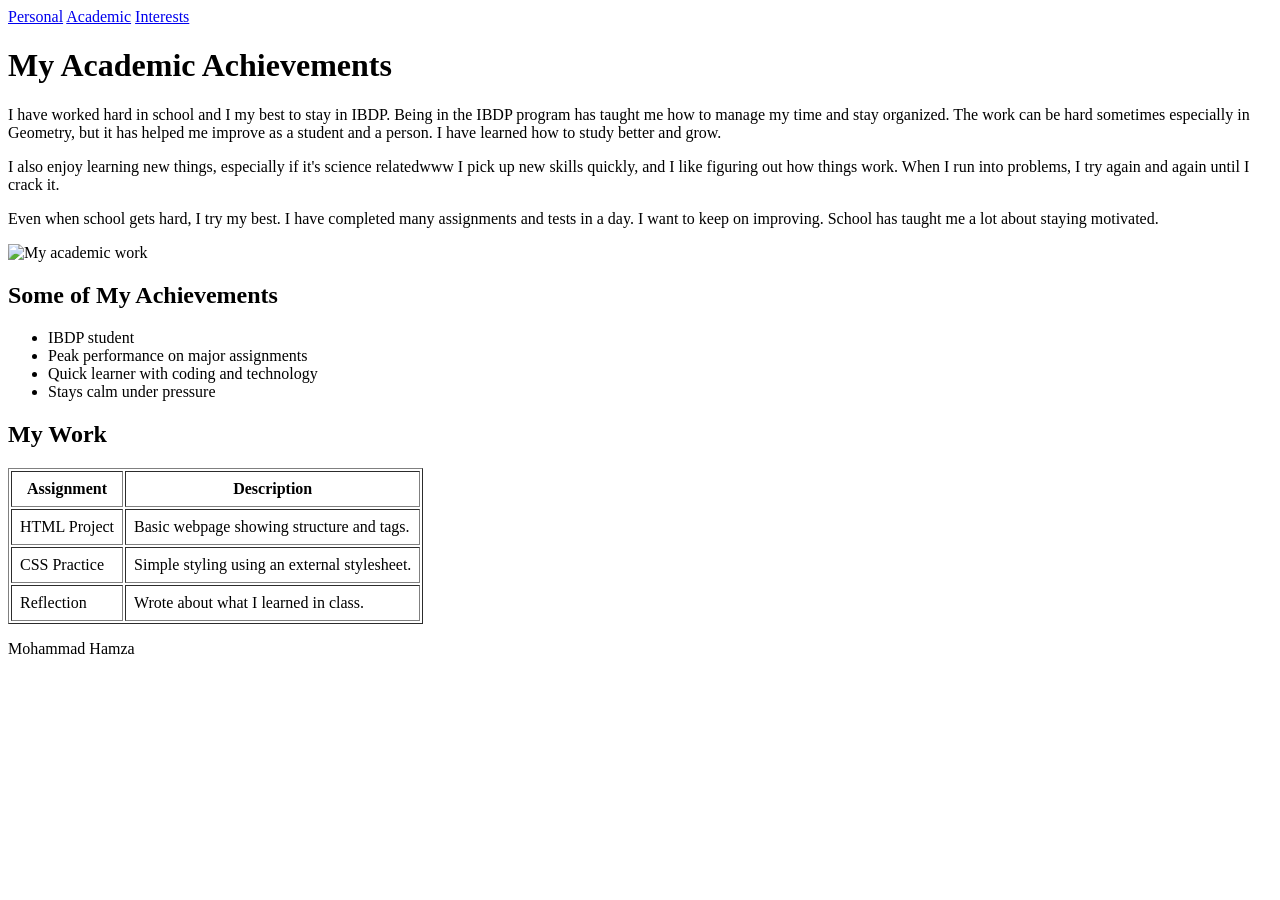
==== academics.html @ 6dab827c "Update navigation links in academics.html" ====
<!DOCTYPE html>
<html>
<head>
    <title>Academic Page</title>
    <link rel="stylesheet" type="text/css" href="style.css">
</head>

<body>

<nav>
    <a href="index.html">Personal</a>
    <a href="academics.html">Academic</a>
    <a href="interests.html">Interests</a>
</nav>


    <h1>My Academic Achievements</h1>

    <p>
        I have worked hard in school and I my best to stay in IBDP. 
        Being in the IBDP program has taught me how to manage my time and stay organized. 
        The work can be hard sometimes especially in Geometry, but it has helped me improve as a student and a person. 
        I have learned how to study better and grow.
    </p>

    <p>
        I also enjoy learning new things, especially if it's science relatedwww 
        I pick up new skills quickly, and I like figuring out how things work. 
        When I run into problems, I try again and again until I crack it. 
    </p>

    <p>
        Even when school gets hard, I try my best. 
        I have completed many assignments and tests in a day. 
        I want to keep on improving. 
        School has taught me a lot about staying motivated.
    </p>

    <img src="academic_photo.jpg" alt="My academic work" width="300">

    <h2>Some of My Achievements</h2>
    <ul>
        <li>IBDP student</li>
        <li>Peak performance on major assignments</li>
        <li>Quick learner with coding and technology</li>
        <li>Stays calm under pressure</li>
    </ul>

    <h2>My Work</h2>
    <table border="1" cellpadding="8">
        <tr>
            <th>Assignment</th>
            <th>Description</th>
        </tr>
        <tr>
            <td>HTML Project</td>
            <td>Basic webpage showing structure and tags.</td>
        </tr>
        <tr>
            <td>CSS Practice</td>
            <td>Simple styling using an external stylesheet.</td>
        </tr>
        <tr>
            <td>Reflection</td>
            <td>Wrote about what I learned in class.</td>
        </tr>
    </table>

    <footer>
        <p>Mohammad Hamza</p>
    </footer>

</body>
</html>
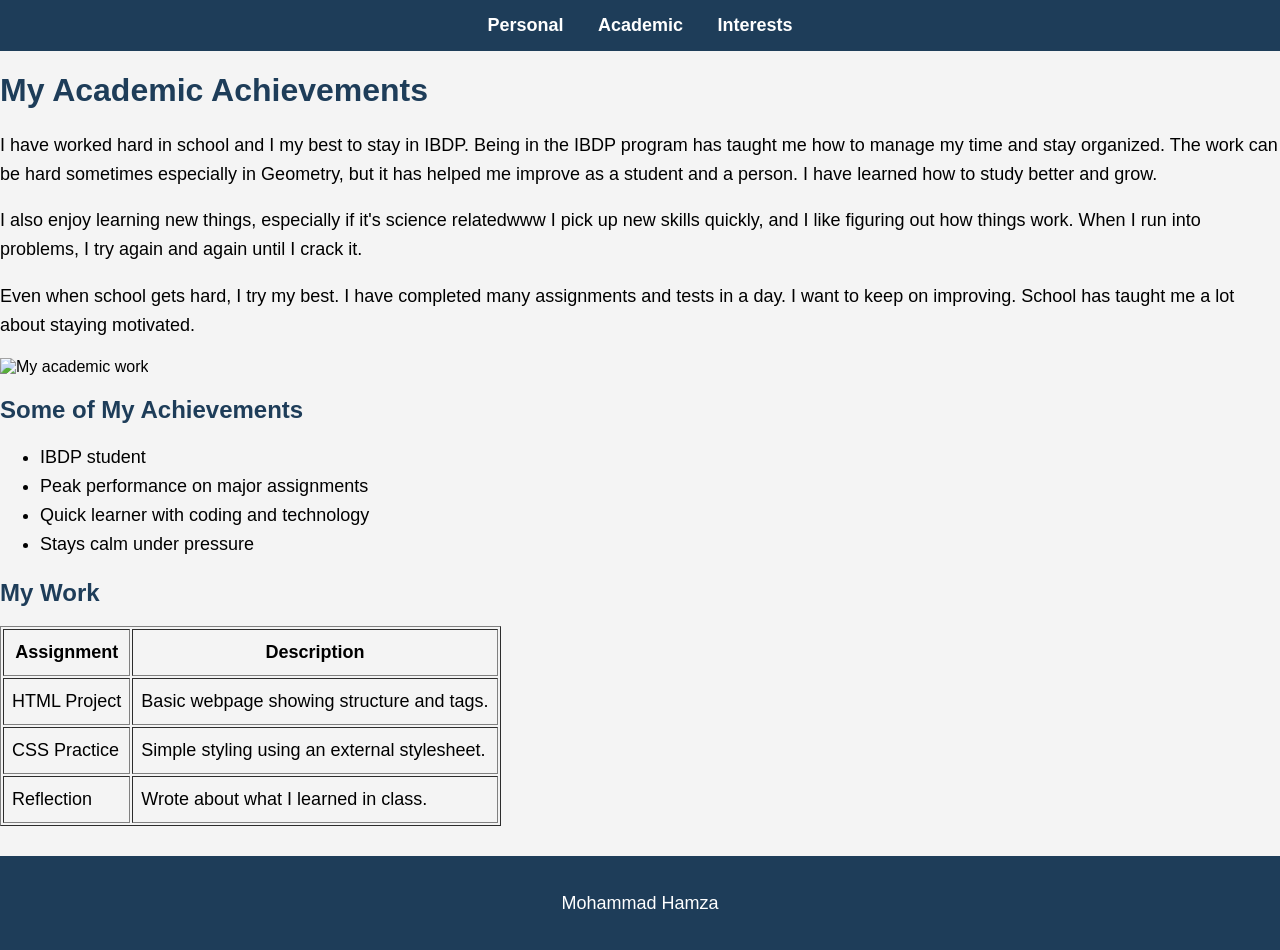
==== commit fae49717: "Update academic photo source to a stock image" ====
--- a/academics.html
+++ b/academics.html
@@ -36,7 +36,7 @@
         School has taught me a lot about staying motivated.
     </p>
 
-    <img src="academic_photo.jpg" alt="My academic work" width="300">
+    <img src="https://stock.adobe.com/search?k=studying" alt="My academic work" width="300">
 
     <h2>Some of My Achievements</h2>
     <ul>
--- a/style.css
+++ b/style.css
@@ -0,0 +1,50 @@
+body { 
+    font-family: Arial; 
+    background-color: #f4f4f4;
+    margin: 0;
+}
+
+nav {
+    background-color: #1e3d59;
+    padding: 15px;
+    text-align: center;
+}
+
+nav a { 
+    margin: 15px; 
+    text-decoration: none; 
+    color: white; 
+    font-weight: bold; 
+    font-size: 18px;
+}
+
+nav a:hover {
+    color: #ffcc00;
+}
+
+h1, h2 {
+    color: #1e3d59;
+}
+
+p, ul, table {
+    font-size: 18px;
+    line-height: 1.6;
+}
+
+section {
+    background: white;
+    padding: 25px;
+    margin: 30px auto;
+    width: 80%;
+    border-radius: 10px;
+    box-shadow: 0 0 10px rgba(0,0,0,0.15);
+    border-left: 8px solid #1e3d59;
+}
+
+footer {
+    text-align: center;
+    padding: 15px;
+    background-color: #1e3d59;
+    color: white;
+    margin-top: 30px;
+}
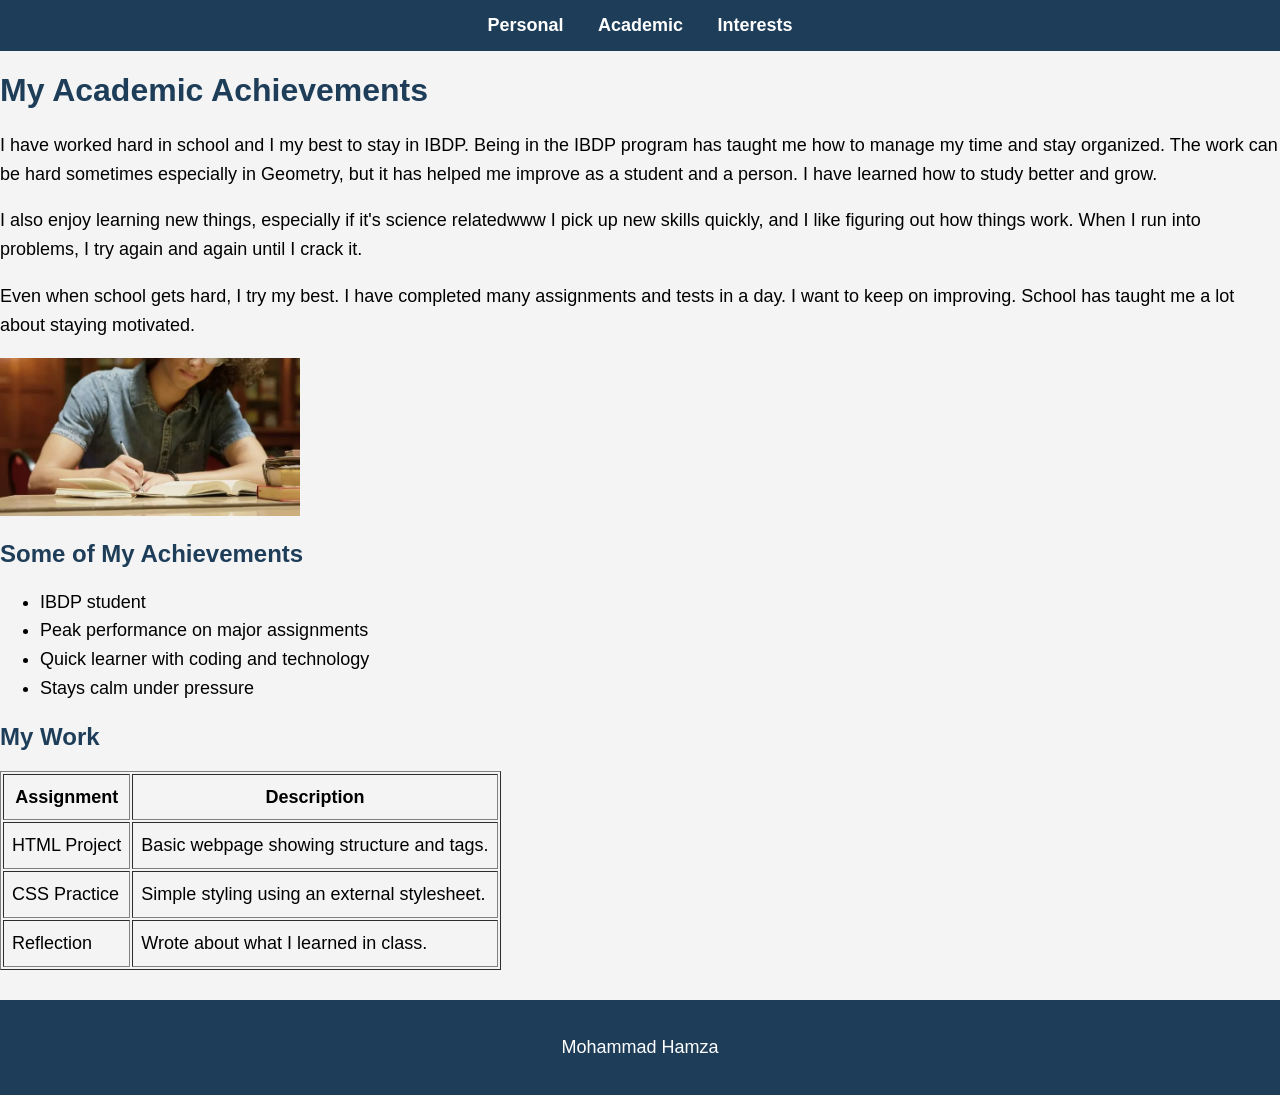
==== commit 838d6af9: "Update image source to a relative path" ====
--- a/academics.html
+++ b/academics.html
@@ -36,7 +36,7 @@
         School has taught me a lot about staying motivated.
     </p>
 
-    <img src="https://stock.adobe.com/search?k=studying" alt="My academic work" width="300">
+    <img src="360_F_351683698_FxCMPiZNc9xpufBVYUBWDCMYQWTdLQYR.webp" alt="My academic work" width="300">
 
     <h2>Some of My Achievements</h2>
     <ul>
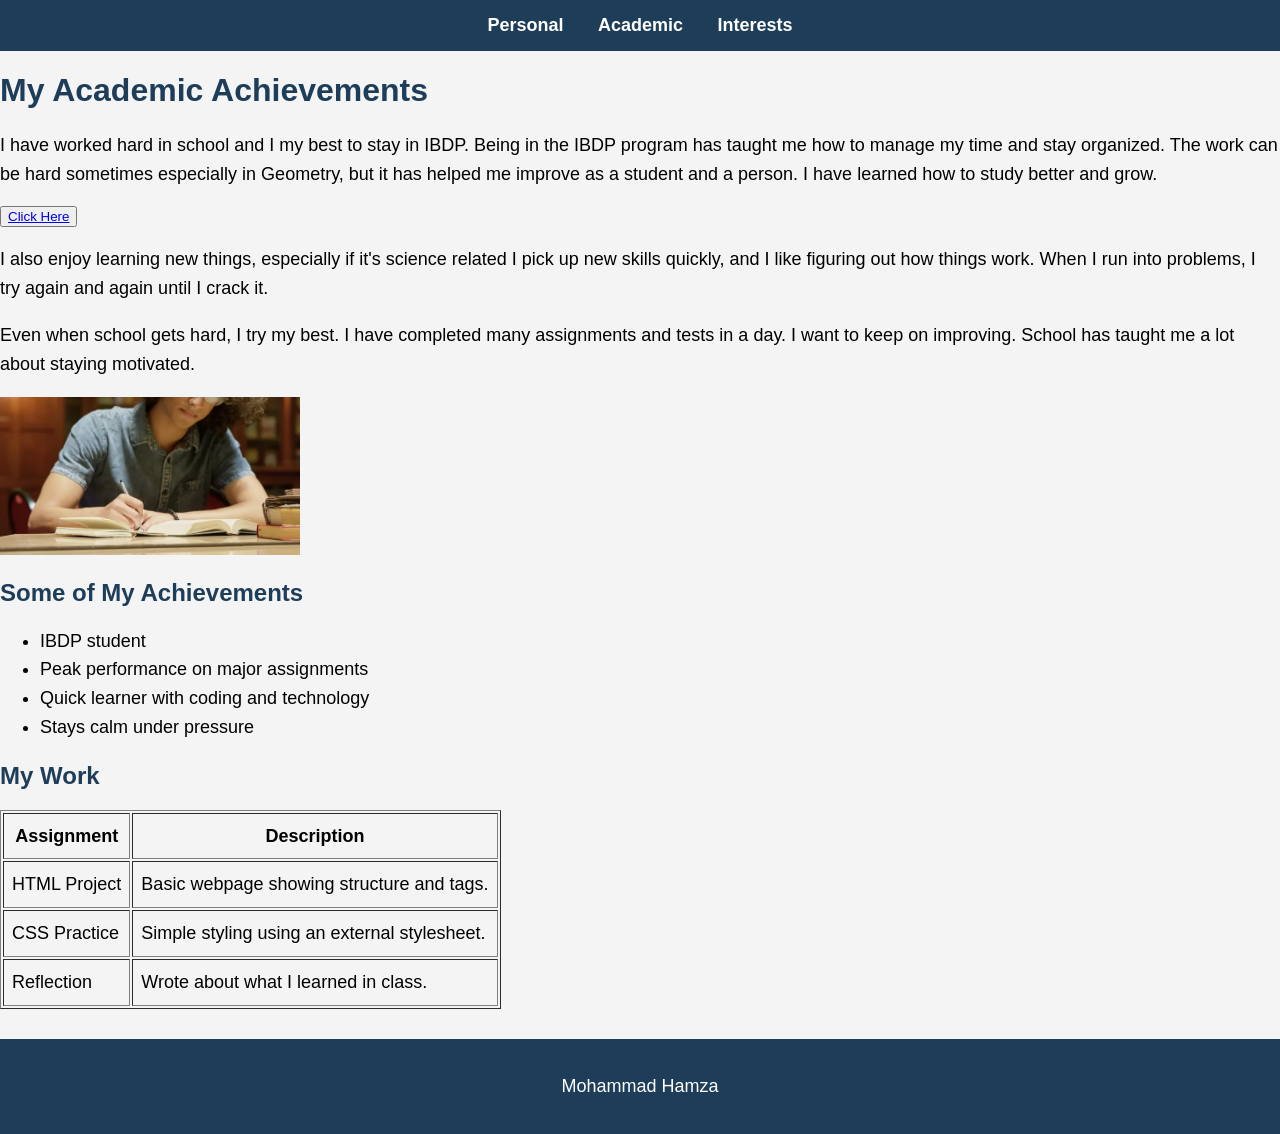
==== commit 3fc786e2: "Fix button link and remove extra text" ====
--- a/academics.html
+++ b/academics.html
@@ -22,9 +22,9 @@
         The work can be hard sometimes especially in Geometry, but it has helped me improve as a student and a person. 
         I have learned how to study better and grow.
     </p>
-
+    <button><a href="https://ibo.org/">Click Here</a></button>
     <p>
-        I also enjoy learning new things, especially if it's science relatedwww 
+        I also enjoy learning new things, especially if it's science related 
         I pick up new skills quickly, and I like figuring out how things work. 
         When I run into problems, I try again and again until I crack it. 
     </p>
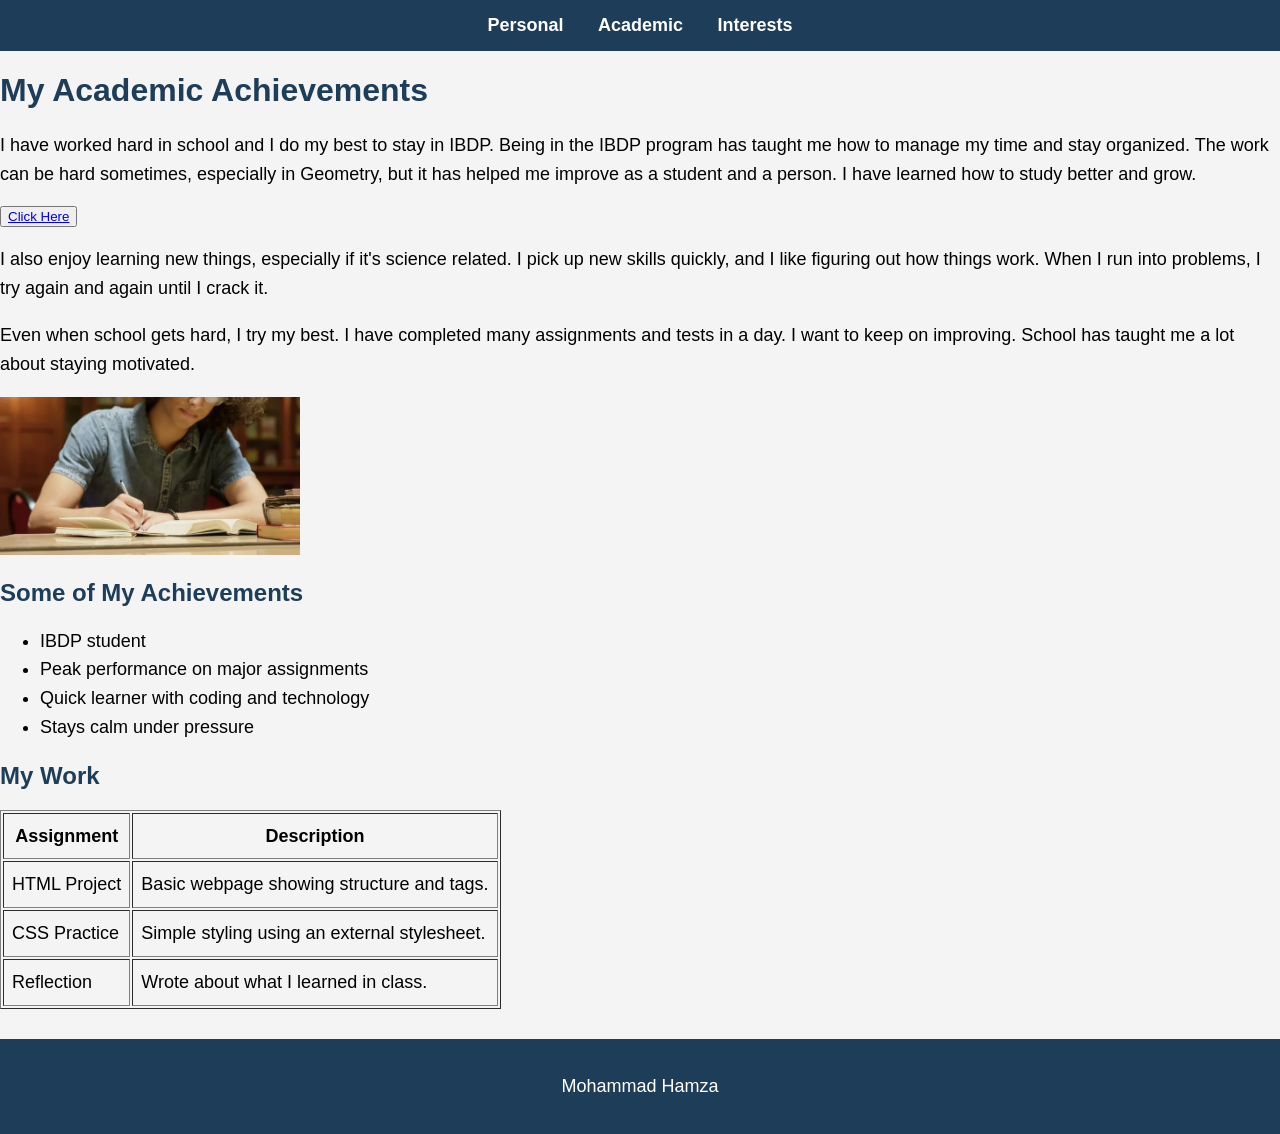
==== commit 9ea00455: "Refactor academic achievements section in HTML" ====
--- a/academics.html
+++ b/academics.html
@@ -13,62 +13,64 @@
     <a href="interests.html">Interests</a>
 </nav>
 
+<h1>My Academic Achievements</h1>
 
-    <h1>My Academic Achievements</h1>
+<p>
+    I have worked hard in school and I do my best to stay in IBDP. 
+    Being in the IBDP program has taught me how to manage my time and stay organized. 
+    The work can be hard sometimes, especially in Geometry, but it has helped me improve as a student and a person. 
+    I have learned how to study better and grow.
+</p>
 
-    <p>
-        I have worked hard in school and I my best to stay in IBDP. 
-        Being in the IBDP program has taught me how to manage my time and stay organized. 
-        The work can be hard sometimes especially in Geometry, but it has helped me improve as a student and a person. 
-        I have learned how to study better and grow.
-    </p>
-    <button><a href="https://ibo.org/">Click Here</a></button>
-    <p>
-        I also enjoy learning new things, especially if it's science related 
-        I pick up new skills quickly, and I like figuring out how things work. 
-        When I run into problems, I try again and again until I crack it. 
-    </p>
+<button><a href="https://ibo.org/">Click Here</a></button>
+<br>
 
-    <p>
-        Even when school gets hard, I try my best. 
-        I have completed many assignments and tests in a day. 
-        I want to keep on improving. 
-        School has taught me a lot about staying motivated.
-    </p>
+<p>
+    I also enjoy learning new things, especially if it's science related. 
+    I pick up new skills quickly, and I like figuring out how things work. 
+    When I run into problems, I try again and again until I crack it. 
+</p>
 
-    <img src="360_F_351683698_FxCMPiZNc9xpufBVYUBWDCMYQWTdLQYR.webp" alt="My academic work" width="300">
+<p>
+    Even when school gets hard, I try my best. 
+    I have completed many assignments and tests in a day. 
+    I want to keep on improving. 
+    School has taught me a lot about staying motivated.
+</p>
 
-    <h2>Some of My Achievements</h2>
-    <ul>
-        <li>IBDP student</li>
-        <li>Peak performance on major assignments</li>
-        <li>Quick learner with coding and technology</li>
-        <li>Stays calm under pressure</li>
-    </ul>
+<img src="360_F_351683698_FxCMPiZNc9xpufBVYUBWDCMYQWTdLQYR.webp" alt="My academic work" width="300">
 
-    <h2>My Work</h2>
-    <table border="1" cellpadding="8">
-        <tr>
-            <th>Assignment</th>
-            <th>Description</th>
-        </tr>
-        <tr>
-            <td>HTML Project</td>
-            <td>Basic webpage showing structure and tags.</td>
-        </tr>
-        <tr>
-            <td>CSS Practice</td>
-            <td>Simple styling using an external stylesheet.</td>
-        </tr>
-        <tr>
-            <td>Reflection</td>
-            <td>Wrote about what I learned in class.</td>
-        </tr>
-    </table>
+<h2>Some of My Achievements</h2>
+<ul>
+    <li>IBDP student</li>
+    <li>Peak performance on major assignments</li>
+    <li>Quick learner with coding and technology</li>
+    <li>Stays calm under pressure</li>
+</ul>
 
-    <footer>
-        <p>Mohammad Hamza</p>
-    </footer>
+<h2>My Work</h2>
+<table border="1" cellpadding="8">
+    <tr>
+        <th>Assignment</th>
+        <th>Description</th>
+    </tr>
+    <tr>
+        <td>HTML Project</td>
+        <td>Basic webpage showing structure and tags.</td>
+    </tr>
+    <tr>
+        <td>CSS Practice</td>
+        <td>Simple styling using an external stylesheet.</td>
+    </tr>
+    <tr>
+        <td>Reflection</td>
+        <td>Wrote about what I learned in class.</td>
+    </tr>
+</table>
+
+<footer>
+    <p>Mohammad Hamza</p>
+</footer>
 
 </body>
 </html>
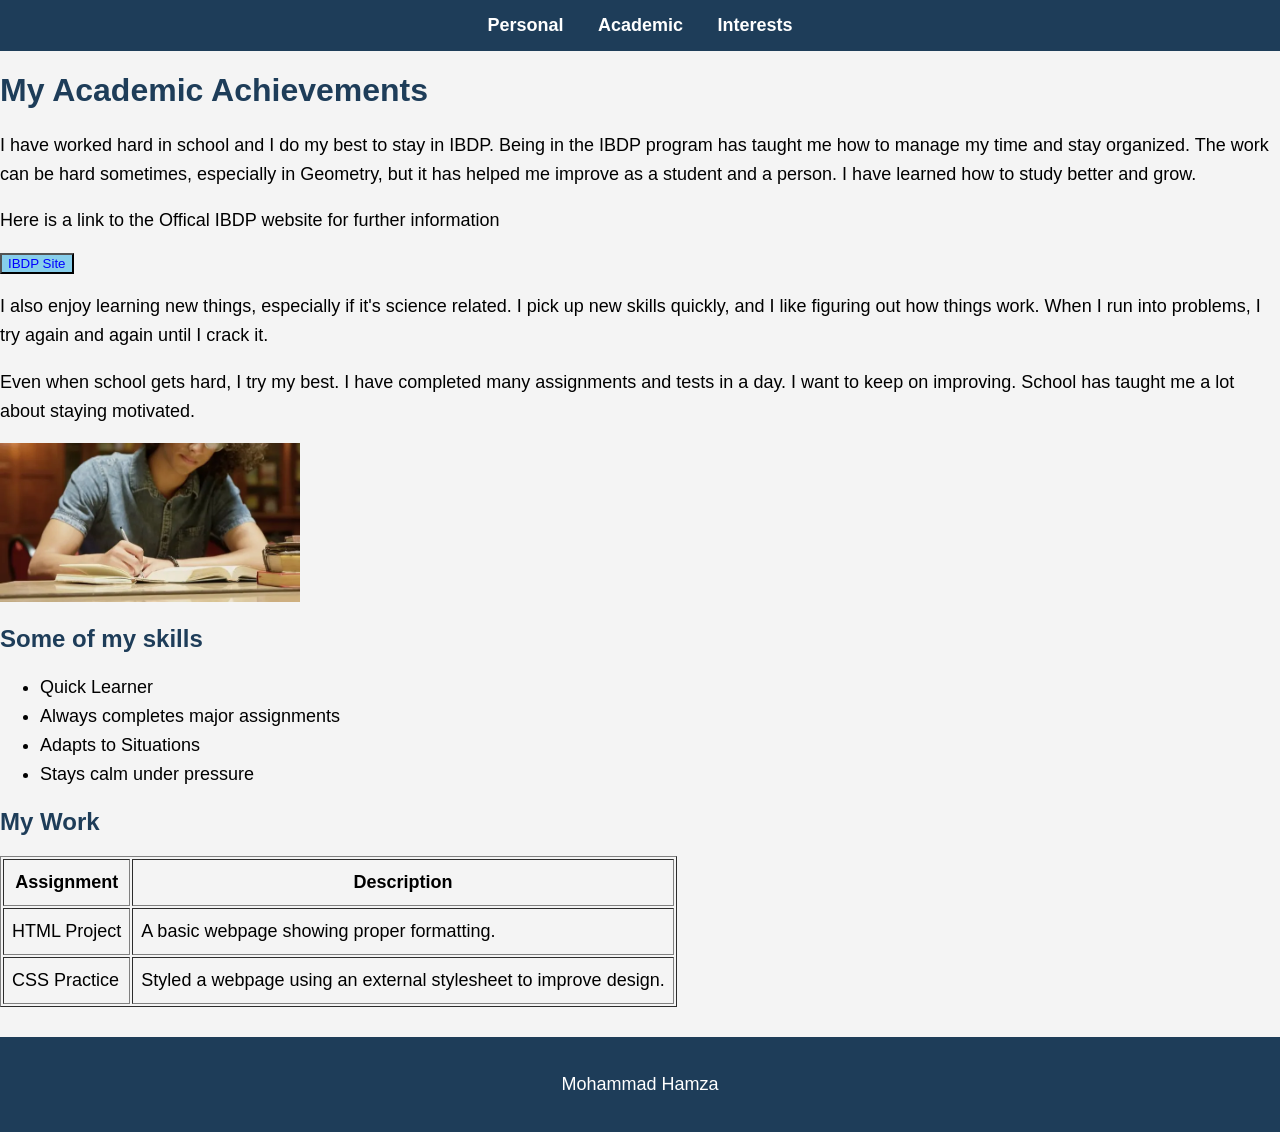
==== commit f714c65e: "Revise skills and achievements in academics.html Updated skills and achievements section for clarity" ====
--- a/academics.html
+++ b/academics.html
@@ -21,8 +21,8 @@
     The work can be hard sometimes, especially in Geometry, but it has helped me improve as a student and a person. 
     I have learned how to study better and grow.
 </p>
-
-<button><a href="https://ibo.org/">Click Here</a></button>
+<p>Here is a link to the Offical IBDP website for further information</p>
+<button style="background-color: #87CEEB; color: blue;><a href="https://ibo.org/">IBDP Site</a></button>
 <br>
 
 <p>
@@ -40,11 +40,11 @@
 
 <img src="360_F_351683698_FxCMPiZNc9xpufBVYUBWDCMYQWTdLQYR.webp" alt="My academic work" width="300">
 
-<h2>Some of My Achievements</h2>
+<h2>Some of my skills</h2>
 <ul>
-    <li>IBDP student</li>
-    <li>Peak performance on major assignments</li>
-    <li>Quick learner with coding and technology</li>
+    <li>Quick Learner</li>
+    <li>Always completes major assignments</li>
+    <li>Adapts to Situations</li>
     <li>Stays calm under pressure</li>
 </ul>
 
@@ -56,17 +56,15 @@
     </tr>
     <tr>
         <td>HTML Project</td>
-        <td>Basic webpage showing structure and tags.</td>
+        <td>A basic webpage showing proper formatting.</td>
     </tr>
     <tr>
         <td>CSS Practice</td>
-        <td>Simple styling using an external stylesheet.</td>
+        <td>Styled a webpage using an external stylesheet to improve design.</td>
     </tr>
-    <tr>
-        <td>Reflection</td>
-        <td>Wrote about what I learned in class.</td>
-    </tr>
+
 </table>
+
 
 <footer>
     <p>Mohammad Hamza</p>
